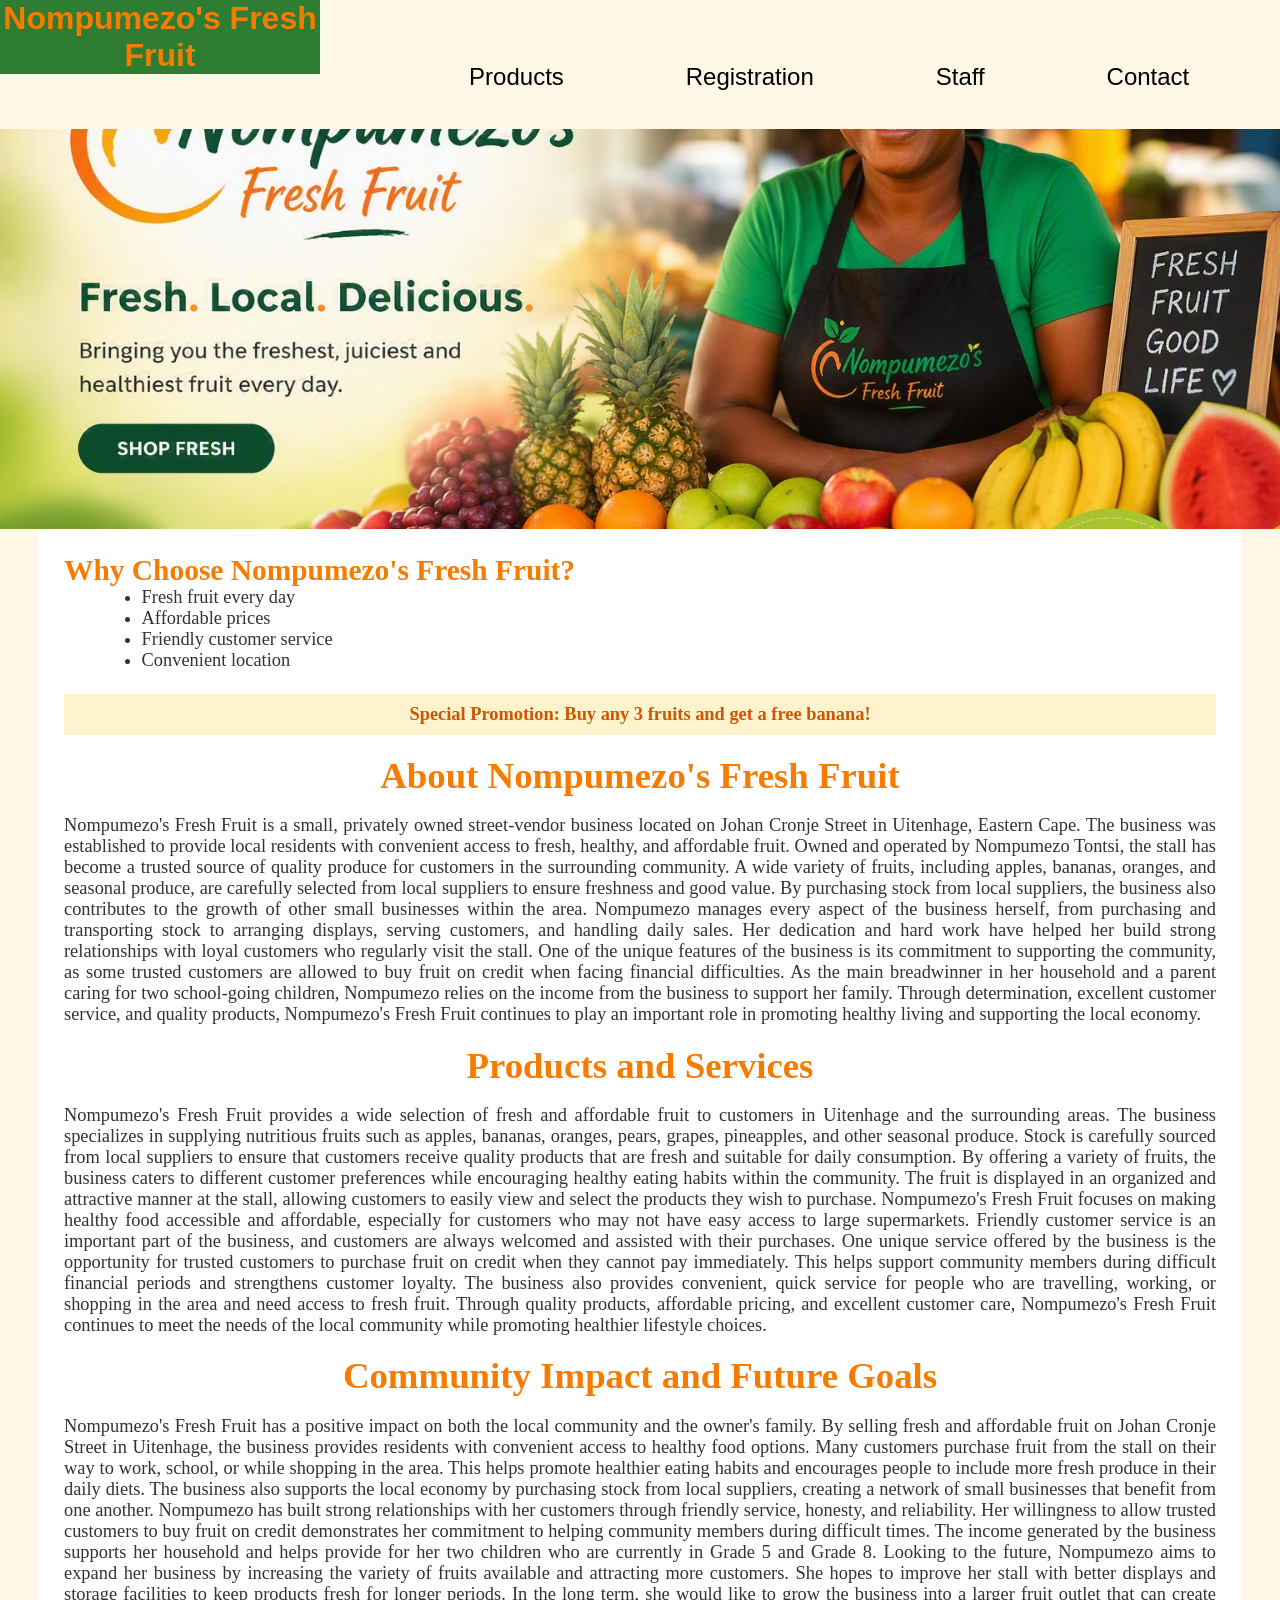
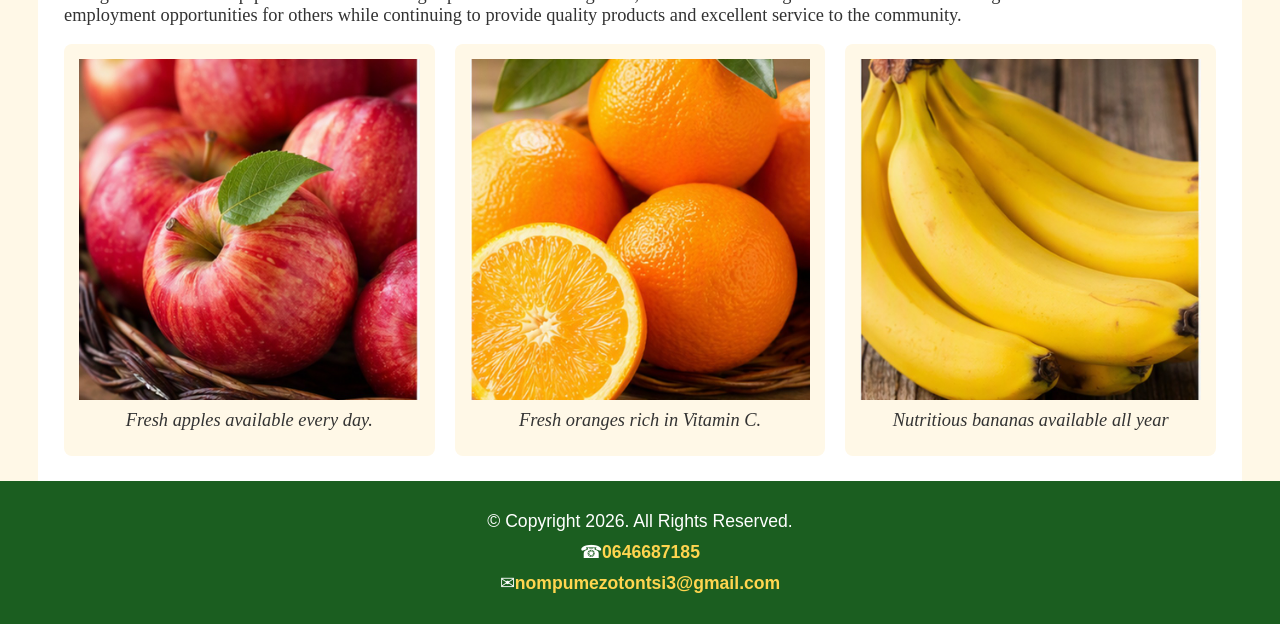
==== 53258649/index.html @ 797457dc "Add files via upload" ====
<!DOCTYPE html>
<!-- This website template was created by:Monwabisi Malotana -->
<html lang="en">
<head>
	<title>Nompumezo's Fresh Fruit</title>
	<meta charset="utf-8">
	<meta name="viewport" content="width=device-width, initial-scale=1">
	<link rel="icon" type="image/ico" sizes="32x32" href="images/favicon-32.ico">
	<link rel="stylesheet" href="StylesSheet/styles.css">
</head>
<body>

	<!-- Use the header area for the website name or logo -->
	<header>
		<h1>Nompumezo's Fresh Fruit</h1>
	</header>
	
	<!-- Use the nav area to add hyperlinks to other pages within th website -->
	<nav>
		<ul>
			<li><a href="products.html">Products</a></li> 
			<li><a href="registration.html">Registration</a></li>
			<li><a href="staff.html">Staff</a></li> 
			<li><a href="contact.html">Contact</a></li>
		</ul>
	</nav>
	
	<!--Hero Image -->
	<div id="hero">
		<img src="images/hero-image.jpg" alt="Fresh fruit display at Nompumezo's Fresh Fruit market stall featuring bananas, oranges, apples, grapes and pears" class="hero-image">
	</div>
		
	<!-- Use the main area to add the main content of the webpage -->
	<main>
	
	<!-- Content for mobile users -->
	<div class="mobile">
	
		<h3>Fresh Fruit Available Daily</h3>
		
		<p>Visit Nompumezo's Fresh Fruit for fresh and affordable fruit every day.</p>
	</div>
	
	<!-- Content for tablet and desktop users -->
	<div class="tablet-desktop">
		<h3>Why Choose Nompumezo's Fresh Fruit?</h3>
		
		<ul>
			<li>Fresh fruit every day</li>
			<li>Affordable prices</li>
			<li>Friendly customer service</li>
			<li>Convenient location</li>
		</ul>
	</div>
	
		<p style="background-color:#fff3cd; color:#d35400; font-weight:bold; text-align:center; padding:10px;">
			Special Promotion: Buy any 3 fruits and get a free banana!
		</p>
			<h2>About Nompumezo's Fresh Fruit</h2>
		<p>
			Nompumezo's Fresh Fruit is a small, privately owned street-vendor business located on Johan Cronje Street in Uitenhage, Eastern Cape. The business was established to provide local residents with convenient access to fresh, healthy, and affordable fruit. Owned and operated by Nompumezo Tontsi, the stall has become a trusted source of quality produce for customers in the surrounding community. A wide variety of fruits, including apples, bananas, oranges, and seasonal produce, are carefully selected from local suppliers to ensure freshness and good value. By purchasing stock from local suppliers, the business also contributes to the growth of other small businesses within the area. Nompumezo manages every aspect of the business herself, from purchasing and transporting stock to arranging displays, serving customers, and handling daily sales. Her dedication and hard work have helped her build strong relationships with loyal customers who regularly visit the stall. One of the unique features of the business is its commitment to supporting the community, as some trusted customers are allowed to buy fruit on credit when facing financial difficulties. As the main breadwinner in her household and a parent caring for two school-going children, Nompumezo relies on the income from the business to support her family. Through determination, excellent customer service, and quality products, Nompumezo's Fresh Fruit continues to play an important role in promoting healthy living and supporting the local economy.
		</p>
		
			<h2>Products and Services</h2>
		<p>
			Nompumezo's Fresh Fruit provides a wide selection of fresh and affordable fruit to customers in Uitenhage and the surrounding areas. The business specializes in supplying nutritious fruits such as apples, bananas, oranges, pears, grapes, pineapples, and other seasonal produce. Stock is carefully sourced from local suppliers to ensure that customers receive quality products that are fresh and suitable for daily consumption. By offering a variety of fruits, the business caters to different customer preferences while encouraging healthy eating habits within the community. The fruit is displayed in an organized and attractive manner at the stall, allowing customers to easily view and select the products they wish to purchase. Nompumezo's Fresh Fruit focuses on making healthy food accessible and affordable, especially for customers who may not have easy access to large supermarkets. Friendly customer service is an important part of the business, and customers are always welcomed and assisted with their purchases. One unique service offered by the business is the opportunity for trusted customers to purchase fruit on credit when they cannot pay immediately. This helps support community members during difficult financial periods and strengthens customer loyalty. The business also provides convenient, quick service for people who are travelling, working, or shopping in the area and need access to fresh fruit. Through quality products, affordable pricing, and excellent customer care, Nompumezo's Fresh Fruit continues to meet the needs of the local community while promoting healthier lifestyle choices.
		</p>
		
			<h2>Community Impact and Future Goals</h2>
		<p>
			Nompumezo's Fresh Fruit has a positive impact on both the local community and the owner's family. By selling fresh and affordable fruit on Johan Cronje Street in Uitenhage, the business provides residents with convenient access to healthy food options. Many customers purchase fruit from the stall on their way to work, school, or while shopping in the area. This helps promote healthier eating habits and encourages people to include more fresh produce in their daily diets. The business also supports the local economy by purchasing stock from local suppliers, creating a network of small businesses that benefit from one another. Nompumezo has built strong relationships with her customers through friendly service, honesty, and reliability. Her willingness to allow trusted customers to buy fruit on credit demonstrates her commitment to helping community members during difficult times. The income generated by the business supports her household and helps provide for her two children who are currently in Grade 5 and Grade 8. Looking to the future, Nompumezo aims to expand her business by increasing the variety of fruits available and attracting more customers. She hopes to improve her stall with better displays and storage facilities to keep products fresh for longer periods. In the long term, she would like to grow the business into a larger fruit outlet that can create employment opportunities for others while continuing to provide quality products and excellent service to the community.
		</p>
	<!-- Fruit Images -->
	
	<div class="home-figures">
	
		<figure>
			<img src="images/apples.jpg" alt="Fresh apples sold by Nompumezo's Fresh Fruit">
			<figcaption>
				Fresh apples available every day.
			</figcaption>
		</figure>
		
		<figure>
			<img src="images/oranges.jpg" alt="Fresh oranges sold by Nompumezo's Fresh Fruit">
			<figcaption>
				Fresh oranges rich in Vitamin C.
			</figcaption>
		</figure>
		
		<figure>
			<img src="images/bananas.jpg" alt="Fresh bananas sold by Nompumezo's Fresh Fruit">
			<figcaption>
				Nutritious bananas available all year
			</figcaption>
		</figure>
	</div>
	
	</main>
	
	<!-- Use the footer area to add webpage footer content -->
	<footer>
		<p>&copy; Copyright 2026. All Rights Reserved.</p>
		<p>&#9742;<a href="tel:0646687185">0646687185</a></p>
		<p>&#9993;<a href="mailto:nompumezotontsi3@gmail.com">nompumezotontsi3@gmail.com</a></p>
	</footer>
	
</body>
</html>
---- 53258649/StylesSheet/styles.css ----
/*
Author: Monwabisi Malotana
Date: 25/08/2026
File Name: styles.css
*/

/* CSS Reset*/
body, header, nav, footer, h1, h2, h3, h4, div, img, ul, figure, figcaption, article, aside, section {
		margin: 0;
		padding: 0;
		border: 0;
}

/* Style rules for staff-grid */
.staff-grid {
	display: grid;
	grid-template-columns: repeat(3, 1fr);
	gap: 20px;
	margin-top: 20px;
}

.staff-grid figure {
	text-align: center;
}

.staff-grid img {
	width: 100%;
	height: 250px;
	object-fit: contain;
	background-color: #fff;
	border-radius: 10px;
}

.staff-grid figcaption {
	margin-top: 10px;
	font-style: italic;
}

/* Style rules for logo */
.logo {
	width: 180px;
	height: auto;
	margin: 0 auto;
}

/* Style rules for header and hero image */
header {
	background-color: #2E7D32;
	color: white;
	position: sticky;
	top: 0;
	text-align: center;
}

header img {
	max-width: 300px;
	height: auto;
	margin: 0 auto;
}

#hero {
	text-align: center;
}

.hero-image {
	width: 100%;
	max-height: 400px;
	object-fit: cover;
	display: block;
}

/* Style rules for body and images */
body {
		background-color: #FFF8E7;
		color: #333333;
		font-family: Arial, sans-serif;
}

img	{
		max-width: 100%;
		height: auto;
		display: block;
}

h1, h2, h3 {
	color:#F57C00;
}


/* Style rules for navigation area */
nav {
		padding: 1%;
		margin-bottom: 1%;
}

nav ul {
		list-style-type: none;
		text-align: center;
}

nav li {
		font-size: 1.5em;
		font-family: 'Francois One', sans-serif;
		border-top: 1px solid #fff;
}

nav li:first-child {
		border-top: none;
}

nav li a {
		display: block;
		color: #000;
		padding: 0.5em 1em;
		text-decoration: none;
}

nav li a:hover {
	background-color: #F57C00;
	color: white;
}

/* Mobile Viewport Classes */
.mobile {
	display: block;
}

.tablet-desktop {
	display: none;
}
/* Style rules for detailed lists */
dl {
	margin-top: 10px;
}

dt {
	font-weight: bold;
	margin-top: 10px;
}

dd {
	margin-left: 0;
	padding-left: 0;
}

li {
	margin-left: 20px;
}

p {
	text-align: justify;
}

/* Style rules for main content */
main {
		background-color: #fff;
		padding: 2%;
		font-size: 1.15em;
		font-family: 'Roboto Slab', serif;
}

.tel-link {
		background-color: #404040;
		padding: 2%;
		margin: 0 auto;
		width: 80%;
		text-align: center;
		border-radius: 5px;
}

.tel-link a {
		color: #fff;
		text-decoration: none;
		font-size: 1.5em;
		display: block;
}

.hours {
		width: fit-content;
		margin: 0 auto;
}

.hours li {
	list-style-position: inside;
	text-align: left;
}

h4 {
	text-align: center;
}

.round {
	width: 100%;
	max-width: 300px;
	height: auto;
	border-radius: 8px;
}

.external-link {
		color: #666600;
		font-weight: bold;
		text-decoration: none;
}

.external-link:hover {
	color: #F57C00;
	text-decoration: underline;
}

#contact {
		text-align: center;
}

#contact .contact-email-link {
		color: #666600;
		text-decoration: none;
}

.map {
		border: 2px solid #000;
		width: 95%;
		height: 50%;
}

/* Product Page Styles */
.grid {
	display: block;
}

article {
	padding: 2%;
	margin-bottom: 20px;
}

article h3 {
	text-align: center;
}

article img {
	margin: 0 auto;
}

main article:nth-of-type(2) {
	background-color: #FFF3CD;
}

article ul {
	margin-left: 20px;
}

aside {
	padding: 2%;
	margin-top: 20px;
	background-color: #E8F5E9;
	border: 2px solid #2E7D32;
	border-radius: 8px;
	text-align: center;
}

.mobile h3 {
	text-shadow: 2px 2px 4px #999;
}
/* Style rules for footer area*/
footer {
	background-color: #1B5E20;
	color: white;
	padding: 20px;
	font-size: 1.1em;
}

footer p {
	margin: 10px 0;
	text-align: center;
}

footer a {
	color: #FFD54F;
	text-decoration: none;
	font-weight: bold;
}

footer a:hover {
	color: white;
	text-decoration: underline;
}

/* Media Query for Tablet Viewport */
@media screen and (min-width: 630px) {
	/* Remove sticky header for tablets */
	header {
		position: static;
	}
	/* Hide mobile content */
	.mobile {
		display: none;
	}
	
	/* Show tablet and desktop content */
	.tablet-desktop {
		display: block;
	}
	
	/* Horizontal navigation */
	nav li {
		display: inline-block;
		border-top: none;
		border-right: 1px solid #fff;
	}
	
	nav li:last-child {
		border-right: none;
	}
	
	/* Main unordered lists */
	main ul {
		margin-left: 5%;
		margin-bottom: 2%;
	}
	
	/* Products page gradient */
	#product-intro {
		padding: 20px;
		text-align: center;
		background: linear-gradient(to right, #2E7D32, #FFF8E7);
	}
	
	/* Product Grid */
	.grid {
		display: grid;
		grid-template-columns: repeat(2, 1fr);
		gap: 20px;
	}
	
	/* Aside spans full width */
	.grid aside {
		grid-column: 1 / -1;
	}
	
	/* Staff Grid */
	.staff-grid {
		grid-template-columns: repeat(2, 1fr);
	}
	
	/* Larger product headings */
	article h3 {
		font-size: 1.5em;
	}
}

/* Media Query for Desktop Viewport */
@media screen and (min-width: 1015px) {
/* Header styling */
	header {
		width: 25%;
		float: left;
	}
	
	/* Navigation styling */
	nav {
		width: 70%;
		float: right;
		margin-top: 3%;
	}
	
	nav ul {
		display: flex;
		justify-content: space-evenly;
	}
	
	nav li {
		border: none;
	}
	
	nav li a {
		padding: 0.5em 1em;
	}
	
	/* Hover effect */
	nav li a:hover {
		background-color: #F57C00;
		color: #fff;
	}
	
	/* Clear floats */
	#hero,
	main {
		clear: both;
	}
	
	/* Main styling */
	main {
		width: 90%;
		margin: 0 auto;
	}
	
	/* Headings in main */
	main h2 {
		text-align: center;
		font-size: 2em;
	}
	
	main h3 {
		font-size: 1.6em;
	}
	
	/* Product page grid */
	.grid {
		display: grid;
		grid-template-columns: repeat(3, 1fr);
		gap: 25px;
	}
	
	/* Aside spans all columns */
	.grid aside {
		grid-column: 1 / span 3;
	}
	
	/* Home page figures */
	.home-figures {
		display: grid;
		grid-template-columns: repeat(3, 1fr);
		gap: 20px;
	}
	
	.home-figures figcaption {
		padding: 10px;
		text-align: center;
		font-style: italic;
	}
	
	/* Figure Styling */
	.home-figures figure {
		padding: 15px;
		background-color: #FFF8E7;
		border-radius: 8px;
	}
	
	.home-figures figcaption {
		text-align: center;
		font-style: italic;
	}
	
	/* Staff layout */
	.staff-grid {
		grid-template-columns: repeat(3, 1fr);
	}
}

/* Media Query for Large Desktop Viewport */
@media screen and (min-width: 1440px) {
	main {
		max-width: 1300px;
	}
	
	nav li {
		font-size: 1.4em;
	}
	.hero-image {
		max-height: 500px;
	}
}

/* Media Query for Print */
@media print {
	body {
		background-color: #fff;
		color: #000;
	}
	
	header {
		position: static;
		background-color: #fff;
		color: #000;
	}
	
	nav, #hero, footer, .mobile, .map {
		display: none;
	}
	
	main {
		width: 100%;
		margin: 0;
		padding: 0;
	}
	
	.grid, .staff-grid, .home-figures {
		display: block;
	}
}
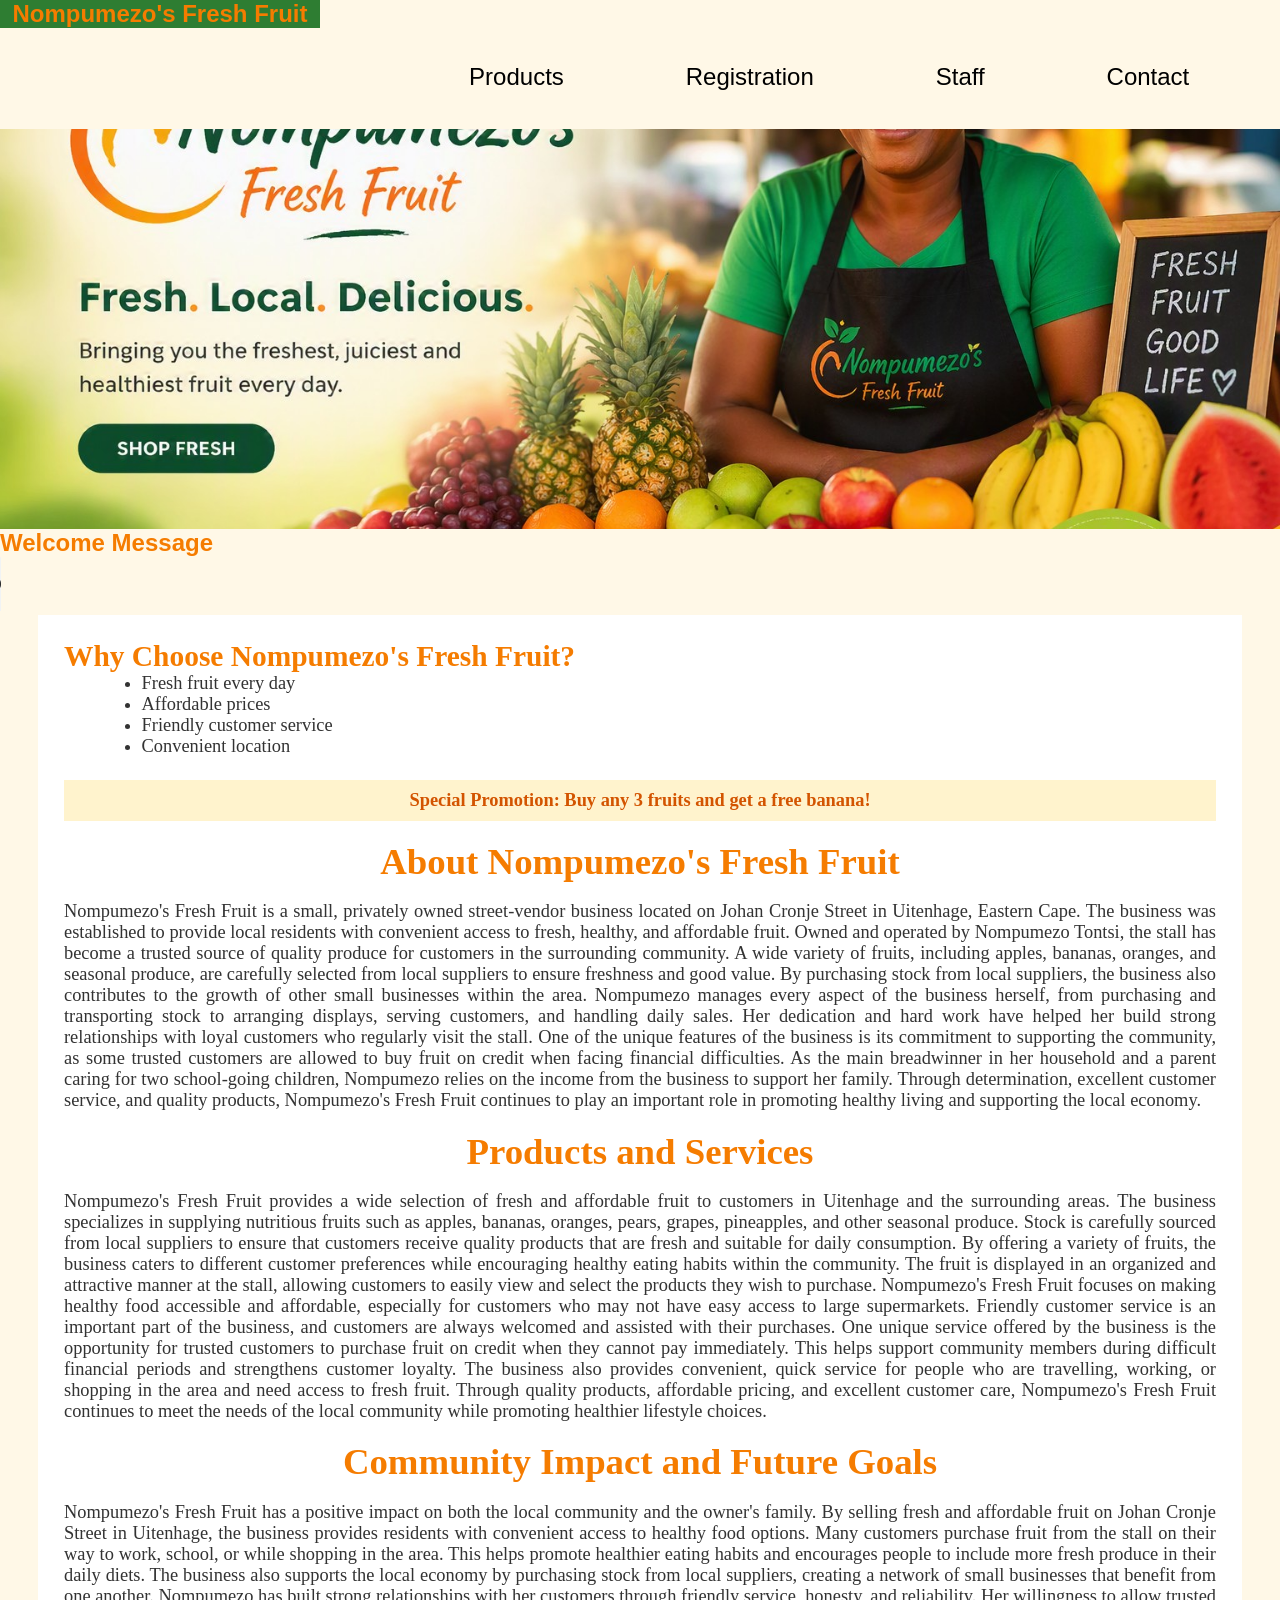
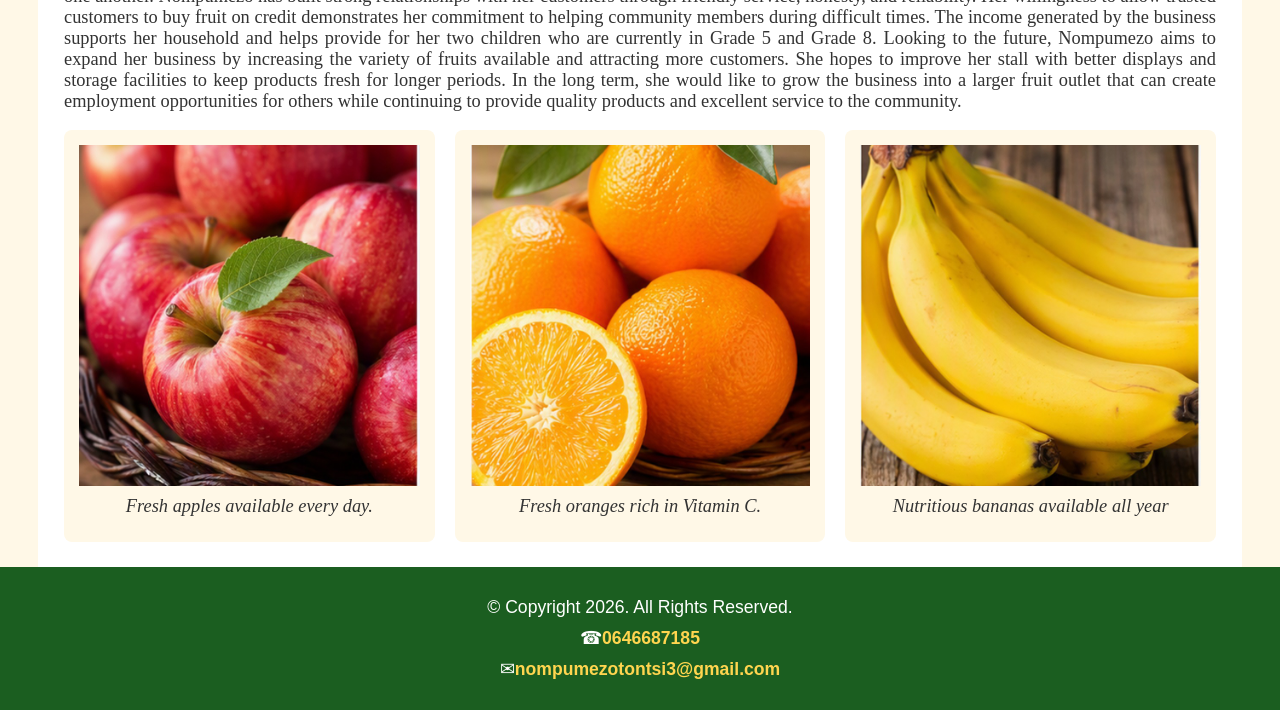
==== commit 6f27f74b: "Add files via upload" ====
--- a/53258649/index.html
+++ b/53258649/index.html
@@ -12,7 +12,7 @@
 
 	<!-- Use the header area for the website name or logo -->
 	<header>
-		<h1>Nompumezo's Fresh Fruit</h1>
+		<h2>Nompumezo's Fresh Fruit</h2>
 	</header>
 	
 	<!-- Use the nav area to add hyperlinks to other pages within th website -->
@@ -29,6 +29,21 @@
 	<div id="hero">
 		<img src="images/hero-image.jpg" alt="Fresh fruit display at Nompumezo's Fresh Fruit market stall featuring bananas, oranges, apples, grapes and pears" class="hero-image">
 	</div>
+	
+	<!-- Audio introduction for visitors -->
+	<section class="audio-section">
+		
+		<h2>Welcome Message</h2>
+		<audio controls>
+			<source src="audio/fresh-fruit.mpio/fresh-fruit.ogg" 
+			Your browser does not support the audio element.
+		</audio>
+			
+			<p>Listen to this audio audio introduction to learn more about
+Nompumezo's Fresh Fruit, our products, and the services
+we provide to the local community.</p>
+
+	</section>
 		
 	<!-- Use the main area to add the main content of the webpage -->
 	<main>
